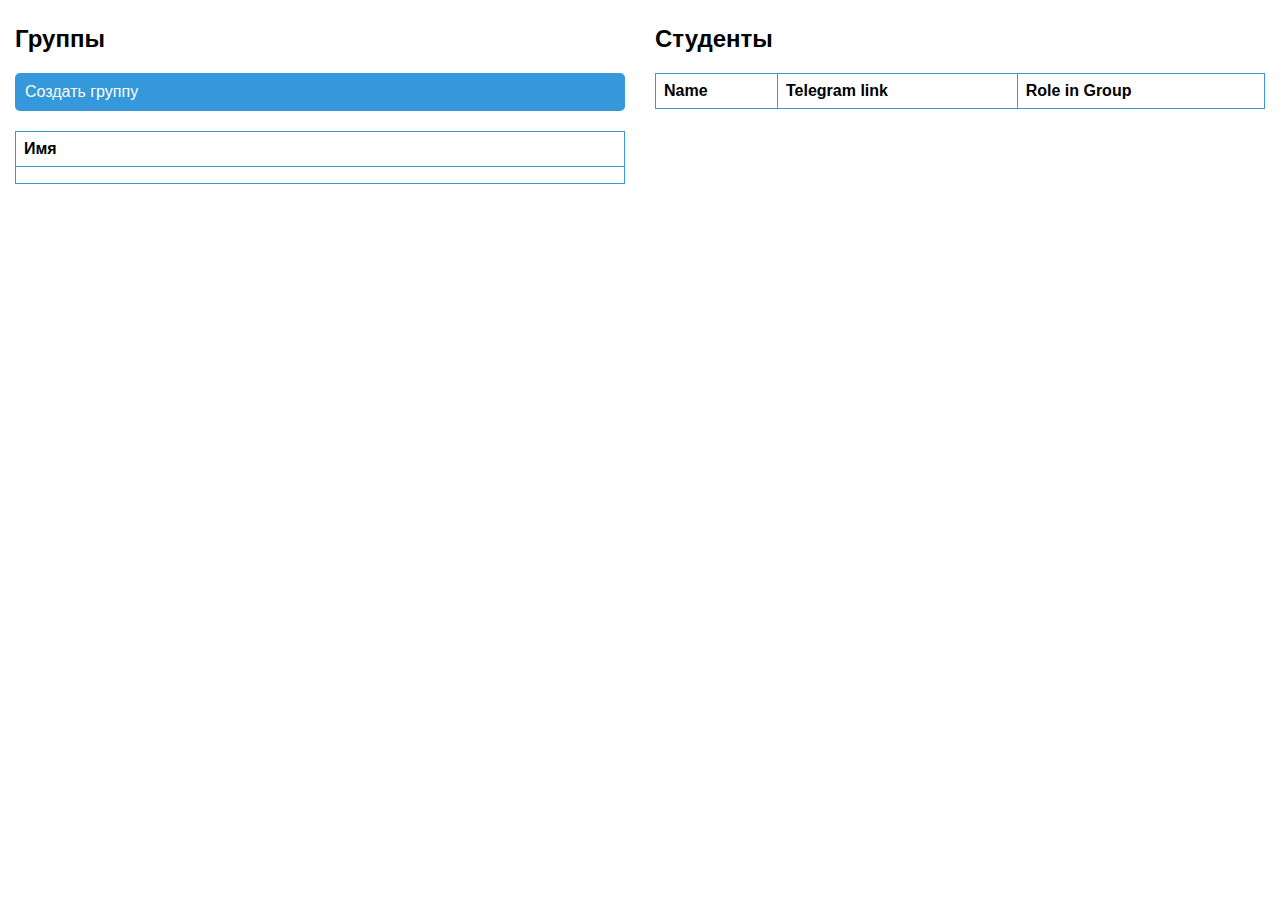
==== fullstack-backend/Server/src/main/resources/templates/user-groups.html @ d1ab0ea0 "page "users and groups" now is working" ====
<!DOCTYPE html>
<html lang="en" xmlns:th="http://www.thymeleaf.org" xmlns="http://www.w3.org/1999/html">
<head>
  <meta charset="UTF-8">
  <meta name="viewport" content="width=device-width, initial-scale=1.0">

  <title>Группы и студенты</title>
</head>
<style>
  .selected {
    background-color: #3498db;
  }
  header {
    height: 15%;
    background-color: #3498db;
    width: 100%;
  }
  ul {
    display: flex;
    flex-direction: row;
    justify-content: center;
    margin: 0;
    list-style-type: none;
  }
  li {
    background-color: #eee;
    margin: 2px;
    padding: 4px;
    border-radius: 4px;
  }
  html {
     padding: 0;
  }
  body {
    font-family: Arial, sans-serif;
    margin: 0;
    display: flex;
    flex-direction: column;
  }
  main {
    display: flex;
  }
  .container {
    flex: 1;
    margin: 0 10px;
    padding: 5px;
  }
  .create-group-btn, .add-student-btn {
    padding: 10px;
    background-color: #3498db;
    color: #fff;
    text-decoration: none;
    border-radius: 5px;
    cursor: pointer;
    margin-bottom: 10px;
    display: block;
  }
  .group-form, .student-form {
    display: none;
    margin-top: 20px;
    padding: 20px;
    border: 1px solid #3498db;
    border-radius: 5px;
  }
  ul li:hover {
    background-color: #ddd;
  }
  table {
    border-collapse: collapse;
    width: 100%;
    margin-top: 20px;
    transition: 0.1s;
  }
  th, td {
    border: 1px solid #3498db;
    padding: 8px;
    text-align: left;
  }
  .active-group {
    background-color: #3498db;
    color: #fff;
  }
</style>

<body>

<header th:insert="parts/header :: header"></header>

<main>
<div class="container">
  <h2>Группы</h2>

  <a href="#" class="create-group-btn" onclick="toggleGroupForm()">Создать группу</a>

  <div id="group-form" class="group-form" >
    <form action="/create-group" method="post">
      <label for="group_name">Название группы:</label>

      <input type="text" id="group_name" name="group_name" required>

      <br>

      <button type="submit">Создать</button>
    </form>

  </div>

  <table id="group-table">
    <thead>

    <tr>
      <th>Имя</th>
    </tr>

    </thead>

    <tbody>

    <tr th:each="uGroup : ${uGroups}" onclick="selectGroup(this)">
      <td th:text="${uGroup.getUGroupName()}"></td>
    </tr>

    </tbody>
  </table>
</div>

<div class="container">
  <h2>Студенты</h2>

  <table id="student-table">
    <thead>

    <tr>
      <th>Name</th>
      <th>Telegram link</th>
      <th>Role in Group</th>
    </tr>

    </thead>

    <tbody>

    </tbody>
  </table>
</div>

<script>
  document.getElementById('group-form').style.display = 'none';
  function toggleGroupForm() {
    let groupForm = document.getElementById('group-form');
    groupForm.style.display = (groupForm.style.display === 'none') ? 'block' : 'none';
  }

  function toggleStudentForm() {
    let studentForm = document.getElementById('student-form');
    studentForm.style.display = studentForm.style.display === 'none' ? 'block' : 'none';
  }

  function selectGroup(row) {
    // Убираем выделение со всех строк и добавляем на выбранную
    let table = document.getElementById("group-table");
    let rows = table.getElementsByTagName("tr");

    for (let i = 0; i < rows.length; i++) {
      rows[i].classList.remove("selected");
    }
    row.classList.add("selected");

    // Получаем имя группы из выбранной строки
    let groupName = row.cells[0].innerText;



    getStudentsByGroup(groupName);
  }
  function getStudentsByGroup(groupName) {
    fetch(`/getUsersByUGroupName?group_name=${groupName}`)
            .then(response => response.json())
            .then(data => {
              let studentTable = document.getElementById("student-table").getElementsByTagName('tbody')[0];
              studentTable.innerHTML = "";

              data.forEach(student => {
                let row = studentTable.insertRow();
                let nameCell = row.insertCell(0);
                let loginCell = row.insertCell(1)
                let roleCell = row.insertCell(2);

                nameCell.innerText = student.username;
                roleCell.innerText = student.role.role_name;
                loginCell.innerText = student.login;// Проверьте соответствие свойств вашим моделям данных
              });
            })
            .catch(error => {
              console.error('Ошибка:', error);
            });
  }
</script>
</main>

</body>

</html>
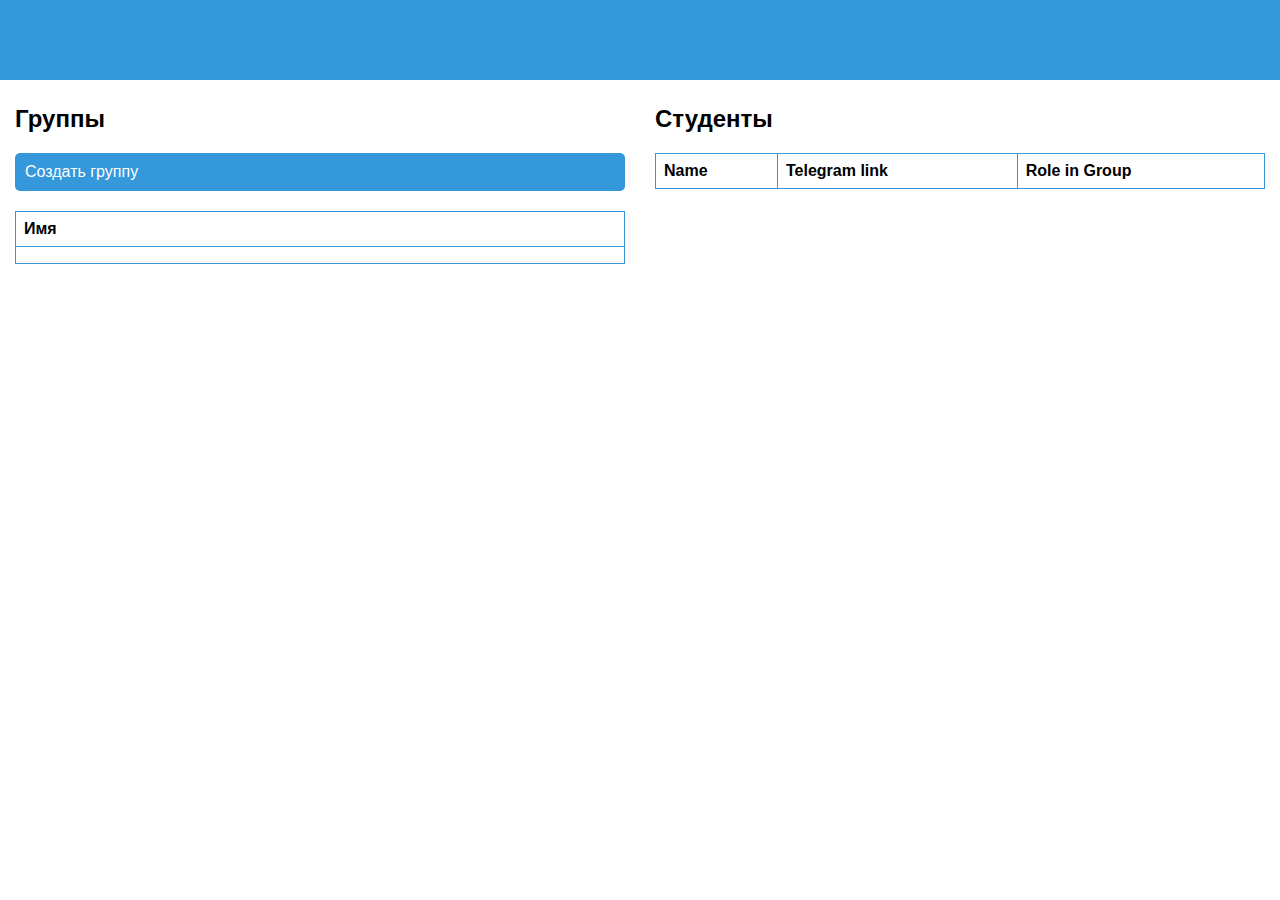
==== commit 76e9d27a: "im tired" ====
--- a/fullstack-backend/Server/src/main/resources/templates/user-groups.html
+++ b/fullstack-backend/Server/src/main/resources/templates/user-groups.html
@@ -10,23 +10,26 @@
   .selected {
     background-color: #3498db;
   }
-  header {
-    height: 15%;
+  .header {
+    height: 80px;
     background-color: #3498db;
     width: 100%;
   }
-  ul {
+  .header ul {
     display: flex;
     flex-direction: row;
     justify-content: center;
     margin: 0;
     list-style-type: none;
   }
-  li {
+  .header ul li {
     background-color: #eee;
     margin: 2px;
     padding: 4px;
     border-radius: 4px;
+  }
+  .header ul li:hover {
+     background-color: #ddd;
   }
   html {
      padding: 0;
@@ -62,9 +65,7 @@
     border: 1px solid #3498db;
     border-radius: 5px;
   }
-  ul li:hover {
-    background-color: #ddd;
-  }
+
   table {
     border-collapse: collapse;
     width: 100%;
@@ -84,7 +85,9 @@
 
 <body>
 
-<header th:insert="parts/header :: header"></header>
+<header th:include="parts/header :: header" class="header">
+
+</header>
 
 <main>
 <div class="container">
